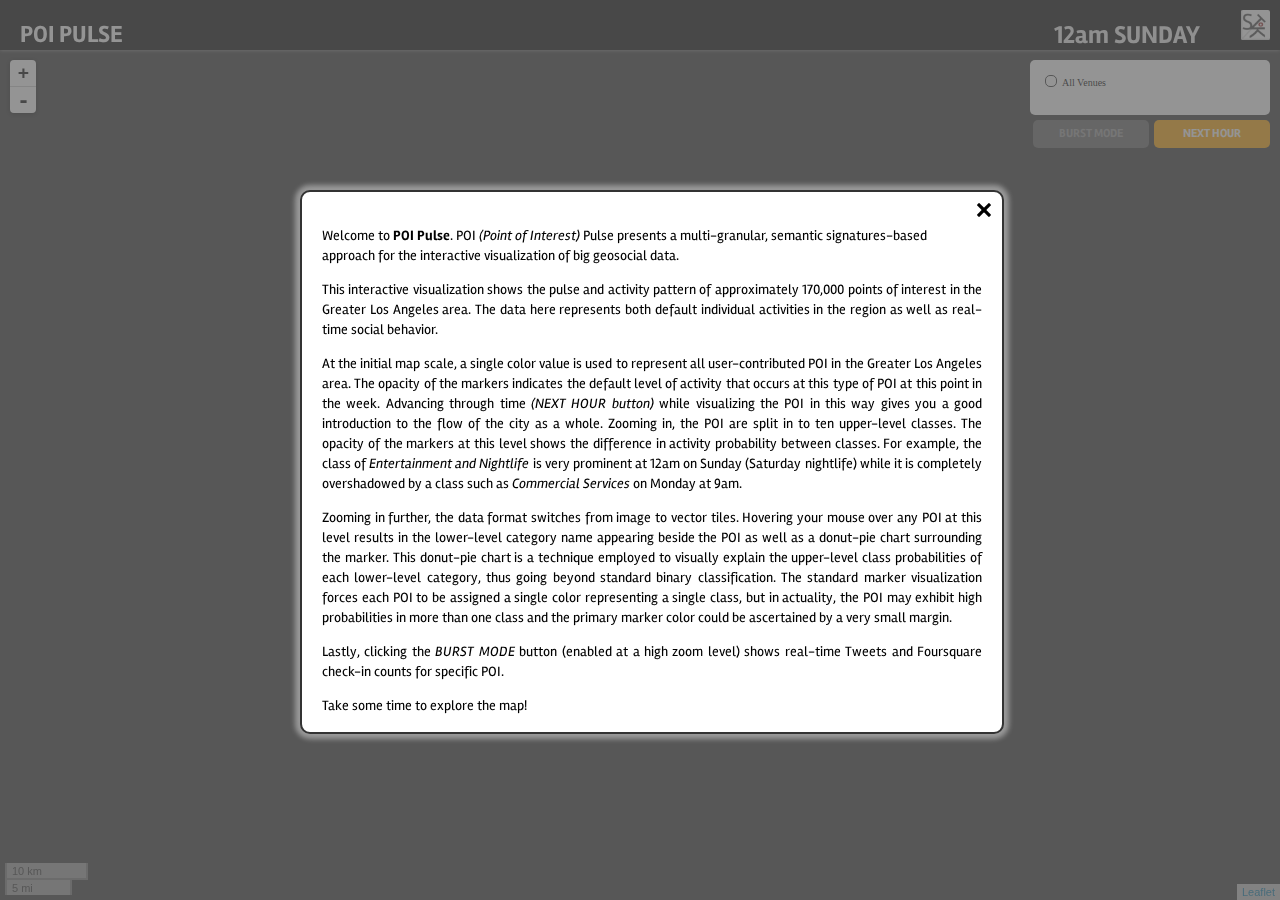
==== index.html @ e042c407 "changes to splash screen text.  Added scale bar" ====
<!DOCTYPE html>
<html>
<head>
	<title>POI Pulse</title>
	<meta charset="utf-8" />
	<meta name="viewport" content="width=device-width, initial-scale=1.0">
	<link rel="shortcut icon" href="favicon.ico" type="image/x-icon">
	<link rel="icon" href="favicon.ico" type="image/x-icon">
	<link href='http://fonts.googleapis.com/css?family=Rambla' rel='stylesheet' type='text/css'>

	<link rel="stylesheet" href="css/leaflet.css" />
	<link rel="stylesheet" href="css/main.css" />
</head>
<body style="position:absolute;width:100%;height:100%;margin:0;font-family: 'Rambla', sans-serif;">
	<div id="loadingbg"></div>
	<div id="loading">
	  <div id="close"></div>
	  <p style="padding-top:-5px;">
	  Welcome to <b>POI Pulse</b>. POI <i>(Point of Interest)</i> Pulse presents a multi-granular, semantic signatures-based<br/>approach for the interactive visualization of big geosocial data.</p>
	  <p>This interactive visualization shows the pulse and activity pattern of approximately 170,000 points of interest in the Greater Los Angeles area. The data here represents both default individual activities in the region as well as real-time social behavior.</p>
	  <p>At the initial map scale, a single color value is used to represent all user-contributed POI in the Greater Los Angeles area. The opacity of the markers indicates the default level of activity that occurs at this type of POI at this point in the week. Advancing through time <i>(NEXT HOUR button)</i> while visualizing the POI in this way gives you a good introduction to the flow of the city as a whole. Zooming in, the POI are split in to ten upper-level classes.   The opacity of the markers at this level shows the difference in activity probability between classes.  For example, the class of <i>Entertainment and Nightlife</i> is very prominent at 12am on Sunday (Saturday nightlife) while it is completely overshadowed by a class such as <i>Commercial Services</i> on Monday at 9am.
	  </p><p>Zooming in further, the data format switches from image to vector tiles. Hovering your mouse over any POI at this level results in the lower-level category name appearing beside the POI as well as a donut-pie chart surrounding the marker.  This donut-pie chart is a technique employed to visually explain the upper-level class probabilities of each lower-level category, thus going beyond standard binary classification. The standard marker visualization forces each POI to be assigned a single color representing a single class, but in actuality, the POI may exhibit high probabilities in more than one class and the primary marker color could be ascertained by a very small margin. </p>
	  <p>Lastly, clicking the <i>BURST MODE</i> button (enabled at a high zoom level) shows real-time Tweets and Foursquare check-in counts for specific POI.
	  <p>Take some time to explore the map!</p>
<!-- <div style="float:right;padding-top:10px"><a style="color:#006600;text-decoration:none" href="http://grantmckenzie.com/academics/McKenzie_poipulse2014.pdf" target="_blank">Read a draft of the paper here</a></div> -->
	</div>
	<div id="header" style="width:100%;height:50px;background-color:#000000;color:#ffffff;position:absolute;top:0px;box-shadow: 0px 0px 4px #999999;z-index:10">
	  <div style="padding-left:20px;float:left;"><h2>POI PULSE</h2></div>
	  <div style="padding-right:10px;float:right;padding-top:10px;"><a href="http://stko.geog.ucsb.edu" target="_blank"><img src="img/stko.png" style="height:30px;background-color:#ffffff;border-radius:2px"></a></div>
	</div>
	<div id="map" style="background-color:#333333;width:100%;position:absolute;top:50px;bottom:0px;">
	<div id="legend" style="position:relative;right:10px;float:right;clear:both;top:10px;height:200px;width:220px;background-color:#ffffff;border-radius:5px;padding:10px;font-family: verdana;font-size:10px;z-index:3000"></div>
	<div id="next" onclick="_LAPULSE.increaseHour();">NEXT HOUR</div>
	<div id="burstMode" onclick="_LAPULSE.BurstMode();">BURST MODE</div>
	</div>
	<div id="lbl" style="position:absolute;right:80px;width:300px;top:20px;font-size:25px;text-align:right;font-weight:bold;color:#eeeeee;z-index:11">12am SUNDAY</div>
	<div class="arrow_box">Click on the colored marker to toggle the layer visibility</div>
	<script src="js/jquery.min.js"></script>
	<script src="js/d3.min.js" charset="utf-8"></script>
	<script src="js/topojson.js"></script>
	<script src="js/leaflet.js"></script>
	<script src="js/config.js"></script>
	<script src="js/d3.topojson.js"></script>
	<script src="js/utils.js"></script>
	<script src="js/donuts.js"></script>
	<script src="js/layers.js"></script>
	<script src="js/tweets.js"></script>
	<script src="js/svm.js"></script>
<script>
  (function(i,s,o,g,r,a,m){i['GoogleAnalyticsObject']=r;i[r]=i[r]||function(){
  (i[r].q=i[r].q||[]).push(arguments)},i[r].l=1*new Date();a=s.createElement(o),
  m=s.getElementsByTagName(o)[0];a.async=1;a.src=g;m.parentNode.insertBefore(a,m)
  })(window,document,'script','//www.google-analytics.com/analytics.js','ga');

  ga('create', 'UA-48423612-1', 'ucsb.edu');
  ga('send', 'pageview');

</script>
</body>
</html>
---- css/leaflet.css ----
/* required styles */

.leaflet-map-pane,
.leaflet-tile,
.leaflet-marker-icon,
.leaflet-marker-shadow,
.leaflet-tile-pane,
.leaflet-tile-container,
.leaflet-overlay-pane,
.leaflet-shadow-pane,
.leaflet-marker-pane,
.leaflet-popup-pane,
.leaflet-overlay-pane svg,
.leaflet-zoom-box,
.leaflet-image-layer,
.leaflet-layer {
	position: absolute;
	left: 0;
	top: 0;
	}
.leaflet-container {
	overflow: hidden;
	-ms-touch-action: none;
	}
.leaflet-tile,
.leaflet-marker-icon,
.leaflet-marker-shadow {
	-webkit-user-select: none;
	   -moz-user-select: none;
	        user-select: none;
	-webkit-user-drag: none;
	}
.leaflet-marker-icon,
.leaflet-marker-shadow {
	display: block;
	}
/* map is broken in FF if you have max-width: 100% on tiles */
.leaflet-container img {
	max-width: none !important;
	}
/* stupid Android 2 doesn't understand "max-width: none" properly */
.leaflet-container img.leaflet-image-layer {
	max-width: 15000px !important;
	}
.leaflet-tile {
	filter: inherit;
	visibility: hidden;
	}
.leaflet-tile-loaded {
	visibility: inherit;
	}
.leaflet-zoom-box {
	width: 0;
	height: 0;
	}
/* workaround for https://bugzilla.mozilla.org/show_bug.cgi?id=888319 */
.leaflet-overlay-pane svg {
	-moz-user-select: none;
	}

.leaflet-tile-pane    { z-index: 2; }
.leaflet-objects-pane { z-index: 3; }
.leaflet-overlay-pane { z-index: 4; }
.leaflet-shadow-pane  { z-index: 5; }
.leaflet-marker-pane  { z-index: 6; }
.leaflet-popup-pane   { z-index: 7; }

.leaflet-vml-shape {
	width: 1px;
	height: 1px;
	}
.lvml {
	behavior: url(#default#VML);
	display: inline-block;
	position: absolute;
	}


/* control positioning */

.leaflet-control {
	position: relative;
	z-index: 7;
	pointer-events: auto;
	}
.leaflet-top,
.leaflet-bottom {
	position: absolute;
	z-index: 1000;
	pointer-events: none;
	}
.leaflet-top {
	top: 0;
	}
.leaflet-right {
	right: 0;
	}
.leaflet-bottom {
	bottom: 0;
	}
.leaflet-left {
	left: 0;
	}
.leaflet-control {
	float: left;
	clear: both;
	}
.leaflet-right .leaflet-control {
	float: right;
	}
.leaflet-top .leaflet-control {
	margin-top: 10px;
	}
.leaflet-bottom .leaflet-control {
	margin-bottom: 10px;
	}
.leaflet-left .leaflet-control {
	margin-left: 10px;
	}
.leaflet-right .leaflet-control {
	margin-right: 10px;
	}


/* zoom and fade animations */

.leaflet-fade-anim .leaflet-tile,
.leaflet-fade-anim .leaflet-popup {
	opacity: 0;
	-webkit-transition: opacity 0.2s linear;
	   -moz-transition: opacity 0.2s linear;
	     -o-transition: opacity 0.2s linear;
	        transition: opacity 0.2s linear;
	}
.leaflet-fade-anim .leaflet-tile-loaded,
.leaflet-fade-anim .leaflet-map-pane .leaflet-popup {
	opacity: 1;
	}

.leaflet-zoom-anim .leaflet-zoom-animated {
	-webkit-transition: -webkit-transform 0.25s cubic-bezier(0,0,0.25,1);
	   -moz-transition:    -moz-transform 0.25s cubic-bezier(0,0,0.25,1);
	     -o-transition:      -o-transform 0.25s cubic-bezier(0,0,0.25,1);
	        transition:         transform 0.25s cubic-bezier(0,0,0.25,1);
	}
.leaflet-zoom-anim .leaflet-tile,
.leaflet-pan-anim .leaflet-tile,
.leaflet-touching .leaflet-zoom-animated {
	-webkit-transition: none;
	   -moz-transition: none;
	     -o-transition: none;
	        transition: none;
	}

.leaflet-zoom-anim .leaflet-zoom-hide {
	visibility: hidden;
	}


/* cursors */

.leaflet-clickable {
	cursor: pointer;
	}
.leaflet-container {
	cursor: -webkit-grab;
	cursor:    -moz-grab;
	}
.leaflet-popup-pane,
.leaflet-control {
	cursor: auto;
	}
.leaflet-dragging .leaflet-container,
.leaflet-dragging .leaflet-clickable {
	cursor: move;
	cursor: -webkit-grabbing;
	cursor:    -moz-grabbing;
	}


/* visual tweaks */

.leaflet-container {
	background: #ddd;
	outline: 0;
	}
.leaflet-container a {
	color: #0078A8;
	}
.leaflet-container a.leaflet-active {
	outline: 2px solid orange;
	}
.leaflet-zoom-box {
	border: 2px dotted #38f;
	background: rgba(255,255,255,0.5);
	}


/* general typography */
.leaflet-container {
	font: 12px/1.5 "Helvetica Neue", Arial, Helvetica, sans-serif;
	}


/* general toolbar styles */

.leaflet-bar {
	box-shadow: 0 1px 5px rgba(0,0,0,0.65);
	border-radius: 4px;
	}
.leaflet-bar a,
.leaflet-bar a:hover {
	background-color: #fff;
	border-bottom: 1px solid #ccc;
	width: 26px;
	height: 26px;
	line-height: 26px;
	display: block;
	text-align: center;
	text-decoration: none;
	color: black;
	}
.leaflet-bar a,
.leaflet-control-layers-toggle {
	background-position: 50% 50%;
	background-repeat: no-repeat;
	display: block;
	}
.leaflet-bar a:hover {
	background-color: #f4f4f4;
	}
.leaflet-bar a:first-child {
	border-top-left-radius: 4px;
	border-top-right-radius: 4px;
	}
.leaflet-bar a:last-child {
	border-bottom-left-radius: 4px;
	border-bottom-right-radius: 4px;
	border-bottom: none;
	}
.leaflet-bar a.leaflet-disabled {
	cursor: default;
	background-color: #f4f4f4;
	color: #bbb;
	}

.leaflet-touch .leaflet-bar a {
	width: 30px;
	height: 30px;
	line-height: 30px;
	}


/* zoom control */

.leaflet-control-zoom-in,
.leaflet-control-zoom-out {
	font: bold 18px 'Lucida Console', Monaco, monospace;
	text-indent: 1px;
	}
.leaflet-control-zoom-out {
	font-size: 20px;
	}

.leaflet-touch .leaflet-control-zoom-in {
	font-size: 22px;
	}
.leaflet-touch .leaflet-control-zoom-out {
	font-size: 24px;
	}


/* layers control */

.leaflet-control-layers {
	box-shadow: 0 1px 5px rgba(0,0,0,0.4);
	background: #fff;
	border-radius: 5px;
	}
.leaflet-control-layers-toggle {
	background-image: url(images/layers.png);
	width: 36px;
	height: 36px;
	}
.leaflet-retina .leaflet-control-layers-toggle {
	background-image: url(images/layers-2x.png);
	background-size: 26px 26px;
	}
.leaflet-touch .leaflet-control-layers-toggle {
	width: 44px;
	height: 44px;
	}
.leaflet-control-layers .leaflet-control-layers-list,
.leaflet-control-layers-expanded .leaflet-control-layers-toggle {
	display: none;
	}
.leaflet-control-layers-expanded .leaflet-control-layers-list {
	display: block;
	position: relative;
	}
.leaflet-control-layers-expanded {
	padding: 6px 10px 6px 6px;
	color: #333;
	background: #fff;
	}
.leaflet-control-layers-selector {
	margin-top: 2px;
	position: relative;
	top: 1px;
	}
.leaflet-control-layers label {
	display: block;
	}
.leaflet-control-layers-separator {
	height: 0;
	border-top: 1px solid #ddd;
	margin: 5px -10px 5px -6px;
	}


/* attribution and scale controls */

.leaflet-container .leaflet-control-attribution {
	background: #fff;
	background: rgba(255, 255, 255, 0.7);
	margin: 0;
	}
.leaflet-control-attribution,
.leaflet-control-scale-line {
	padding: 0 5px;
	color: #333;
	}
.leaflet-control-attribution a {
	text-decoration: none;
	}
.leaflet-control-attribution a:hover {
	text-decoration: underline;
	}
.leaflet-container .leaflet-control-attribution,
.leaflet-container .leaflet-control-scale {
	font-size: 11px;
	}
.leaflet-left .leaflet-control-scale {
	margin-left: 5px;
	}
.leaflet-bottom .leaflet-control-scale {
	margin-bottom: 5px;
	}
.leaflet-control-scale-line {
	border: 2px solid #777;
	border-top: none;
	line-height: 1.1;
	padding: 2px 5px 1px;
	font-size: 11px;
	white-space: nowrap;
	overflow: hidden;
	-moz-box-sizing: content-box;
	     box-sizing: content-box;

	background: #fff;
	background: rgba(255, 255, 255, 0.5);
	}
.leaflet-control-scale-line:not(:first-child) {
	border-top: 2px solid #777;
	border-bottom: none;
	margin-top: -2px;
	}
.leaflet-control-scale-line:not(:first-child):not(:last-child) {
	border-bottom: 2px solid #777;
	}

.leaflet-touch .leaflet-control-attribution,
.leaflet-touch .leaflet-control-layers,
.leaflet-touch .leaflet-bar {
	box-shadow: none;
	}
.leaflet-touch .leaflet-control-layers,
.leaflet-touch .leaflet-bar {
	border: 2px solid rgba(0,0,0,0.2);
	background-clip: padding-box;
	}


/* popup */

.leaflet-popup {
	position: absolute;
	text-align: center;
	}
.leaflet-popup-content-wrapper {
	padding: 1px;
	text-align: left;
	border-radius: 12px;
	}
.leaflet-popup-content {
	margin: 13px 19px;
	line-height: 1.4;
	}
.leaflet-popup-content p {
	margin: 18px 0;
	}
.leaflet-popup-tip-container {
	margin: 0 auto;
	width: 40px;
	height: 20px;
	position: relative;
	overflow: hidden;
	}
.leaflet-popup-tip {
	width: 17px;
	height: 17px;
	padding: 1px;

	margin: -10px auto 0;

	-webkit-transform: rotate(45deg);
	   -moz-transform: rotate(45deg);
	    -ms-transform: rotate(45deg);
	     -o-transform: rotate(45deg);
	        transform: rotate(45deg);
	}
.leaflet-popup-content-wrapper,
.leaflet-popup-tip {
	background: white;

	box-shadow: 0 3px 14px rgba(0,0,0,0.4);
	}
.leaflet-container a.leaflet-popup-close-button {
	position: absolute;
	top: 0;
	right: 0;
	padding: 4px 4px 0 0;
	text-align: center;
	width: 18px;
	height: 14px;
	font: 16px/14px Tahoma, Verdana, sans-serif;
	color: #c3c3c3;
	text-decoration: none;
	font-weight: bold;
	background: transparent;
	}
.leaflet-container a.leaflet-popup-close-button:hover {
	color: #999;
	}
.leaflet-popup-scrolled {
	overflow: auto;
	border-bottom: 1px solid #ddd;
	border-top: 1px solid #ddd;
	}

.leaflet-oldie .leaflet-popup-content-wrapper {
	zoom: 1;
	}
.leaflet-oldie .leaflet-popup-tip {
	width: 24px;
	margin: 0 auto;

	-ms-filter: "progid:DXImageTransform.Microsoft.Matrix(M11=0.70710678, M12=0.70710678, M21=-0.70710678, M22=0.70710678)";
	filter: progid:DXImageTransform.Microsoft.Matrix(M11=0.70710678, M12=0.70710678, M21=-0.70710678, M22=0.70710678);
	}
.leaflet-oldie .leaflet-popup-tip-container {
	margin-top: -1px;
	}

.leaflet-oldie .leaflet-control-zoom,
.leaflet-oldie .leaflet-control-layers,
.leaflet-oldie .leaflet-popup-content-wrapper,
.leaflet-oldie .leaflet-popup-tip {
	border: 1px solid #999;
	}


/* div icon */

.leaflet-div-icon {
	background: #fff;
	border: 1px solid #666;
	}
---- css/main.css ----
div.tooltip {
  z-index:1000;
  visibility: hidden;
  position: absolute;
  background-color:#eeeeee;
  padding: 10px 20px;
  border-radius: 5px;
  border: solid 1px #333333;
  cursor: pointer;
  color: #333333;
  font-family: 'Rambla', sans-serif;
  font-size: 14px;
  line-height: 20px;
  box-shadow: 0px 0px 2px 2px #666;
}
#map {
  cursor: pointer;
}
.vis {
  z-index:1000;
  visibility: hidden;
  position: absolute;

}

#burstMode {
    cursor: pointer;
    position:relative;
    float:right;
    right:15px;
    top:15px; 
    padding:5px 20px 5px 20px;
    background-color:#666666;
    border-radius:5px;
    font-size:12px;
    font-weight:bold;
    width:76px;
    text-align:center;
    z-index:3000;
    font-family: 'Rambla', sans-serif;
    color:#999999;
}
#burstMode.available:hover {
  background-color:#993333;
  color:#ffffff;
}
#burstMode.available {
  background-color:#990000;
  color:#ffffff;
}
#burstMode.active {
  background-color:#ff0000;
  border: solid 2px #ffffff;
  padding: 3px 18px 3px 18px;
}

#next {
    cursor: pointer;
    position:relative;
    float:right;
    clear:both;
    right:10px;
    top:15px; 
    padding:5px 20px 5px 20px;
    background-color:#ffa500;
    border-radius:5px;
    font-size:12px;
    font-weight:bold;
    font-family: 'Rambla', sans-serif;
    color:#ffffff;
    width:76px;
    text-align:center;
    z-index:3000
}
#next:hover {
  color:#333333;
  background-color:#ffc733;
}
#loadingbg {
  background-color:#666666;
  position:absolute;
  z-index:3100;
  top:0;
  left:0;
  width:100%;
  height:100%;
  opacity:0.7;
  filter:alpha(opacity=70); 
}
#loading{
  position:absolute;
  width:660px;
  z-index:3101;
  left:-340px;
  margin-left:50%;
  margin-top:-260px;
  top:50%;
  background-color:#ffffff;
  padding:20px;
  font-family: 'Rambla', sans-serif;
  height:500px;
  border-radius:10px;
  border:solid 2px #333333;
  box-shadow: 0px 0px 5px 5px #999999;
  text-align:justify;
  font-size: 14px;
  line-height:20px;
}
#close {
  width:16px;
  height:16px;
  position:absolute;
  right:10px;
  top:10px;
  background-image: url('../img/close.png');
  cursor: pointer;
}

.arrow_box {
	position: absolute;
	background: #ffffff;
	right:265px;
	padding:10px 20px;
	top:70px;
	z-index:3000;
	border-radius: 5px;
	border: 1px solid #333333;
	font-family: 'Rambla', sans-serif;
	font-size: 12px;
	display: none;
}
.arrow_box:after, .arrow_box:before {
	left: 100%;
	top: 50%;
	border: solid transparent;
	content: " ";
	height: 0;
	width: 0;
	position: absolute;
	pointer-events: none;
}

.arrow_box:after {
	border-color: rgba(255, 255, 255, 0);
	border-left-color: #ffffff;
	border-width: 10px;
	margin-top: -10px;
}
.arrow_box:before {
	border-color: rgba(51, 51, 51, 0);
	border-left-color: #333333;
	border-width: 11px;
	margin-top: -11px;
}
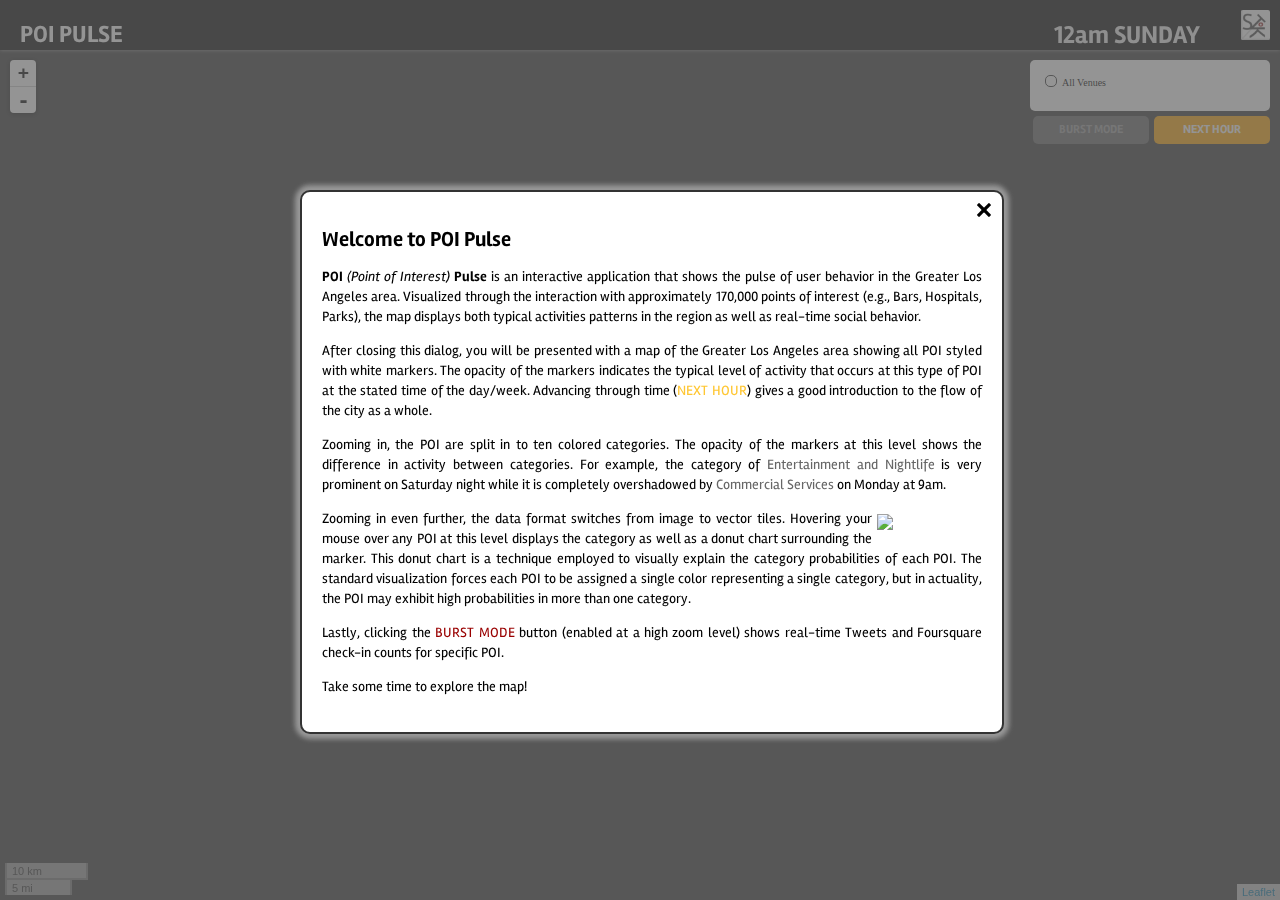
==== commit 39815068: "burst mode move to appropriate time" ====
--- a/index.html
+++ b/index.html
@@ -17,11 +17,16 @@
 	<div id="loading">
 	  <div id="close"></div>
 	  <p style="padding-top:-5px;">
-	  Welcome to <b>POI Pulse</b>. POI <i>(Point of Interest)</i> Pulse presents a multi-granular, semantic signatures-based<br/>approach for the interactive visualization of big geosocial data.</p>
-	  <p>This interactive visualization shows the pulse and activity pattern of approximately 170,000 points of interest in the Greater Los Angeles area. The data here represents both default individual activities in the region as well as real-time social behavior.</p>
-	  <p>At the initial map scale, a single color value is used to represent all user-contributed POI in the Greater Los Angeles area. The opacity of the markers indicates the default level of activity that occurs at this type of POI at this point in the week. Advancing through time <i>(NEXT HOUR button)</i> while visualizing the POI in this way gives you a good introduction to the flow of the city as a whole. Zooming in, the POI are split in to ten upper-level classes.   The opacity of the markers at this level shows the difference in activity probability between classes.  For example, the class of <i>Entertainment and Nightlife</i> is very prominent at 12am on Sunday (Saturday nightlife) while it is completely overshadowed by a class such as <i>Commercial Services</i> on Monday at 9am.
-	  </p><p>Zooming in further, the data format switches from image to vector tiles. Hovering your mouse over any POI at this level results in the lower-level category name appearing beside the POI as well as a donut-pie chart surrounding the marker.  This donut-pie chart is a technique employed to visually explain the upper-level class probabilities of each lower-level category, thus going beyond standard binary classification. The standard marker visualization forces each POI to be assigned a single color representing a single class, but in actuality, the POI may exhibit high probabilities in more than one class and the primary marker color could be ascertained by a very small margin. </p>
-	  <p>Lastly, clicking the <i>BURST MODE</i> button (enabled at a high zoom level) shows real-time Tweets and Foursquare check-in counts for specific POI.
+	  <h2>Welcome to <b>POI Pulse</b></h2>
+	  
+	  <!-- POI <i>(Point of Interest)</i> Pulse presents a multi-granular, semantic signatures-based<br/>approach for the interactive visualization of big geosocial data.</p> -->
+	  <p><b>POI</b> <i>(Point of Interest)</i> <b>Pulse</b> is an interactive application that shows the pulse of user behavior in the Greater Los Angeles area.  Visualized through the interaction with approximately 170,000 points of interest (e.g., Bars, Hospitals, Parks), the map displays both typical activities patterns in the region as well as real-time social behavior.</p>
+	  
+	  <p>After closing this dialog, you will be presented with a map of the Greater Los Angeles area showing all POI styled with white markers.  The opacity of the markers indicates the typical level of activity that occurs at this type of POI at the stated time of the day/week.  Advancing through time (<span style='color:#ffc733'>NEXT HOUR</span>) gives a good introduction to the flow of the city as a whole.</p>
+	  <p>Zooming in, the POI are split in to ten colored categories. The opacity of the markers at this level shows the difference in activity between categories.  For example, the category of <span style='color:#666666'>Entertainment and Nightlife</span> is very prominent on Saturday night while it is completely overshadowed by <span style='color:#666666'>Commercial Services</span> on Monday at 9am.
+	  </p>
+	  <p><img src="img/donut.png" style="float:right;width:100px;margin:5px"/> Zooming in even further, the data format switches from image to vector tiles. Hovering your mouse over any POI at this level displays the category as well as a donut chart surrounding the marker.  This donut chart is a technique employed to visually explain the category probabilities of each POI.  The standard visualization forces each POI to be assigned a single color representing a single category, but in actuality, the POI may exhibit high probabilities in more than one category.</p>
+	  <p>Lastly, clicking the <span style='color:#990000'>BURST MODE</span> button (enabled at a high zoom level) shows real-time Tweets and Foursquare check-in counts for specific POI.
 	  <p>Take some time to explore the map!</p>
 <!-- <div style="float:right;padding-top:10px"><a style="color:#006600;text-decoration:none" href="http://grantmckenzie.com/academics/McKenzie_poipulse2014.pdf" target="_blank">Read a draft of the paper here</a></div> -->
 	</div>
@@ -31,11 +36,13 @@
 	</div>
 	<div id="map" style="background-color:#333333;width:100%;position:absolute;top:50px;bottom:0px;">
 	<div id="legend" style="position:relative;right:10px;float:right;clear:both;top:10px;height:200px;width:220px;background-color:#ffffff;border-radius:5px;padding:10px;font-family: verdana;font-size:10px;z-index:3000"></div>
-	<div id="next" onclick="_LAPULSE.increaseHour();">NEXT HOUR</div>
+	<div id="next">NEXT HOUR</div>
 	<div id="burstMode" onclick="_LAPULSE.BurstMode();">BURST MODE</div>
 	</div>
 	<div id="lbl" style="position:absolute;right:80px;width:300px;top:20px;font-size:25px;text-align:right;font-weight:bold;color:#eeeeee;z-index:11">12am SUNDAY</div>
-	<div class="arrow_box">Click on the colored marker to toggle the layer visibility</div>
+	<div id="tooltip_legend" class="arrow_box">Click on the colored marker to toggle the layer visibility</div>
+	<div id="tooltip_burst" class="arrow_box">Click to view live Tweets and real-time check-in counts</div>
+	
 	<script src="js/jquery.min.js"></script>
 	<script src="js/d3.min.js" charset="utf-8"></script>
 	<script src="js/topojson.js"></script>
--- a/css/main.css
+++ b/css/main.css
@@ -53,7 +53,11 @@
   border: solid 2px #ffffff;
   padding: 3px 18px 3px 18px;
 }
-
+#burstMode.active:hover {
+  background-color:#ff0000;
+  border: solid 2px #ffffff;
+  padding: 3px 18px 3px 18px;
+}
 #next {
     cursor: pointer;
     position:relative;
@@ -71,6 +75,14 @@
     width:76px;
     text-align:center;
     z-index:3000
+}
+#next.disabled {
+  background-color:#666666;
+  color:#999999;
+}
+#next.disabled:hover {
+  background-color:#666666;
+  color:#999999;
 }
 #next:hover {
   color:#333333;
@@ -116,12 +128,18 @@
   cursor: pointer;
 }
 
+#tooltip_legend {
+  position: absolute;
+  top:70px;
+}
+#tooltip_burst {
+  position: absolute;
+  top:280px;
+}
 .arrow_box {
-	position: absolute;
 	background: #ffffff;
 	right:265px;
 	padding:10px 20px;
-	top:70px;
 	z-index:3000;
 	border-radius: 5px;
 	border: 1px solid #333333;
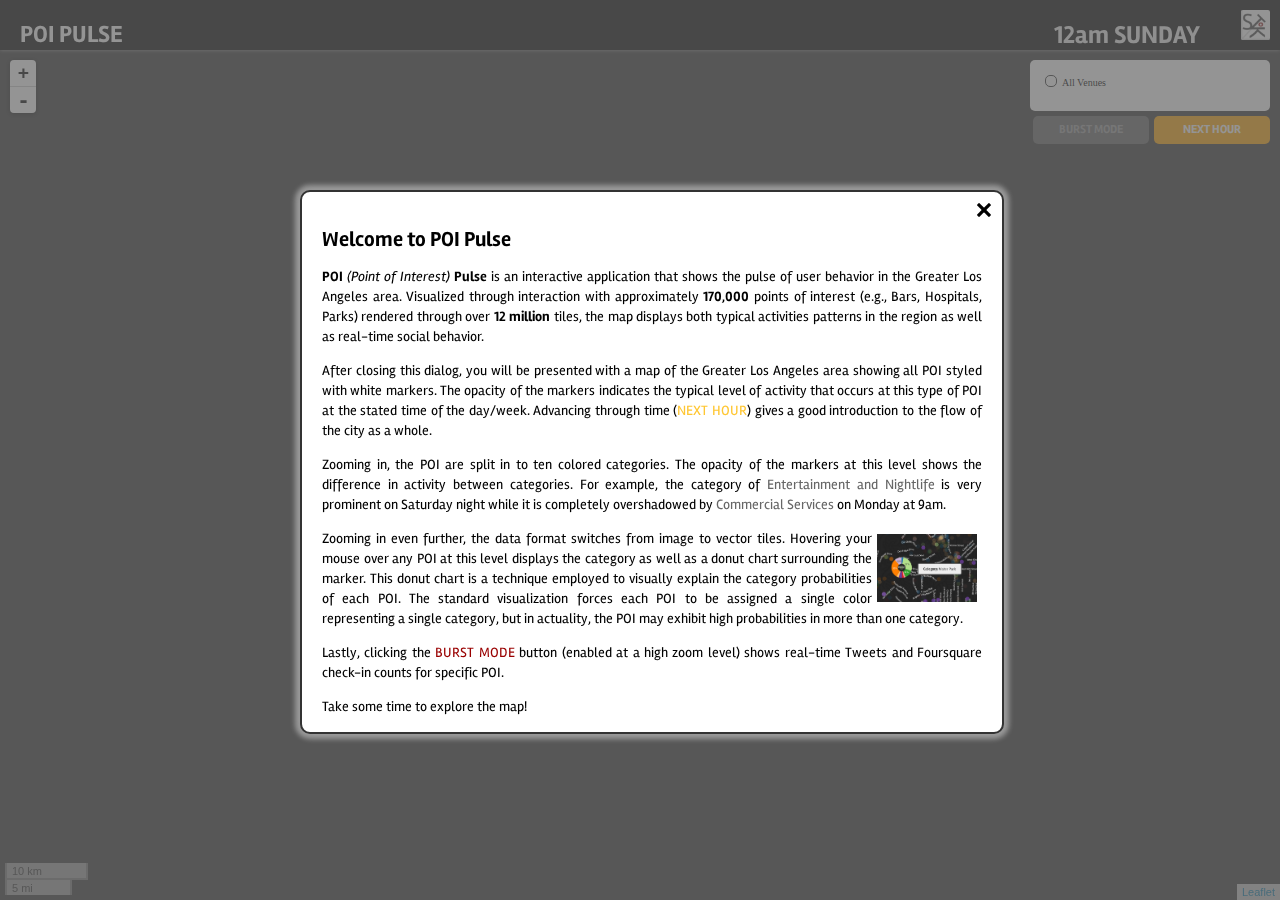
==== commit d59441b4: "checkin count" ====
--- a/index.html
+++ b/index.html
@@ -20,7 +20,7 @@
 	  <h2>Welcome to <b>POI Pulse</b></h2>
 	  
 	  <!-- POI <i>(Point of Interest)</i> Pulse presents a multi-granular, semantic signatures-based<br/>approach for the interactive visualization of big geosocial data.</p> -->
-	  <p><b>POI</b> <i>(Point of Interest)</i> <b>Pulse</b> is an interactive application that shows the pulse of user behavior in the Greater Los Angeles area.  Visualized through the interaction with approximately 170,000 points of interest (e.g., Bars, Hospitals, Parks), the map displays both typical activities patterns in the region as well as real-time social behavior.</p>
+	  <p><b>POI</b> <i>(Point of Interest)</i> <b>Pulse</b> is an interactive application that shows the pulse of user behavior in the Greater Los Angeles area.  Visualized through interaction with approximately <b>170,000</b> points of interest (e.g., Bars, Hospitals, Parks) rendered through over <b>12 million</b> tiles, the map displays both typical activities patterns in the region as well as real-time social behavior.</p>
 	  
 	  <p>After closing this dialog, you will be presented with a map of the Greater Los Angeles area showing all POI styled with white markers.  The opacity of the markers indicates the typical level of activity that occurs at this type of POI at the stated time of the day/week.  Advancing through time (<span style='color:#ffc733'>NEXT HOUR</span>) gives a good introduction to the flow of the city as a whole.</p>
 	  <p>Zooming in, the POI are split in to ten colored categories. The opacity of the markers at this level shows the difference in activity between categories.  For example, the category of <span style='color:#666666'>Entertainment and Nightlife</span> is very prominent on Saturday night while it is completely overshadowed by <span style='color:#666666'>Commercial Services</span> on Monday at 9am.
--- a/css/main.css
+++ b/css/main.css
@@ -1,3 +1,6 @@
+body {
+  overflow:hidden;
+}
 div.tooltip {
   z-index:1000;
   visibility: hidden;
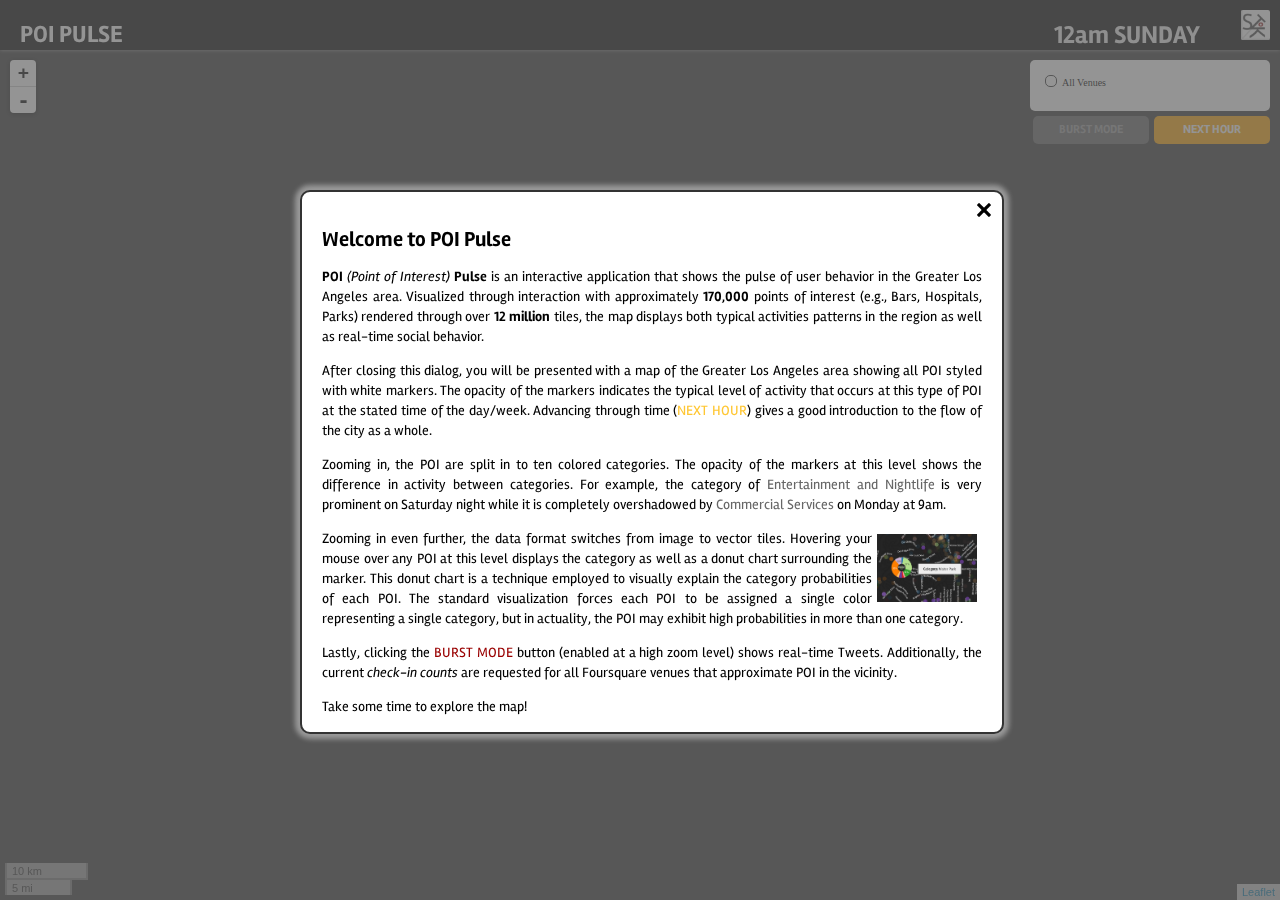
==== commit 45ef4af2: "changed index.html language" ====
--- a/index.html
+++ b/index.html
@@ -26,7 +26,7 @@
 	  <p>Zooming in, the POI are split in to ten colored categories. The opacity of the markers at this level shows the difference in activity between categories.  For example, the category of <span style='color:#666666'>Entertainment and Nightlife</span> is very prominent on Saturday night while it is completely overshadowed by <span style='color:#666666'>Commercial Services</span> on Monday at 9am.
 	  </p>
 	  <p><img src="img/donut.png" style="float:right;width:100px;margin:5px"/> Zooming in even further, the data format switches from image to vector tiles. Hovering your mouse over any POI at this level displays the category as well as a donut chart surrounding the marker.  This donut chart is a technique employed to visually explain the category probabilities of each POI.  The standard visualization forces each POI to be assigned a single color representing a single category, but in actuality, the POI may exhibit high probabilities in more than one category.</p>
-	  <p>Lastly, clicking the <span style='color:#990000'>BURST MODE</span> button (enabled at a high zoom level) shows real-time Tweets and Foursquare check-in counts for specific POI.
+	  <p>Lastly, clicking the <span style='color:#990000'>BURST MODE</span> button (enabled at a high zoom level) shows real-time Tweets.  Additionally, the current <i>check-in counts</i> are requested for all Foursquare venues that approximate POI in the vicinity.
 	  <p>Take some time to explore the map!</p>
 <!-- <div style="float:right;padding-top:10px"><a style="color:#006600;text-decoration:none" href="http://grantmckenzie.com/academics/McKenzie_poipulse2014.pdf" target="_blank">Read a draft of the paper here</a></div> -->
 	</div>
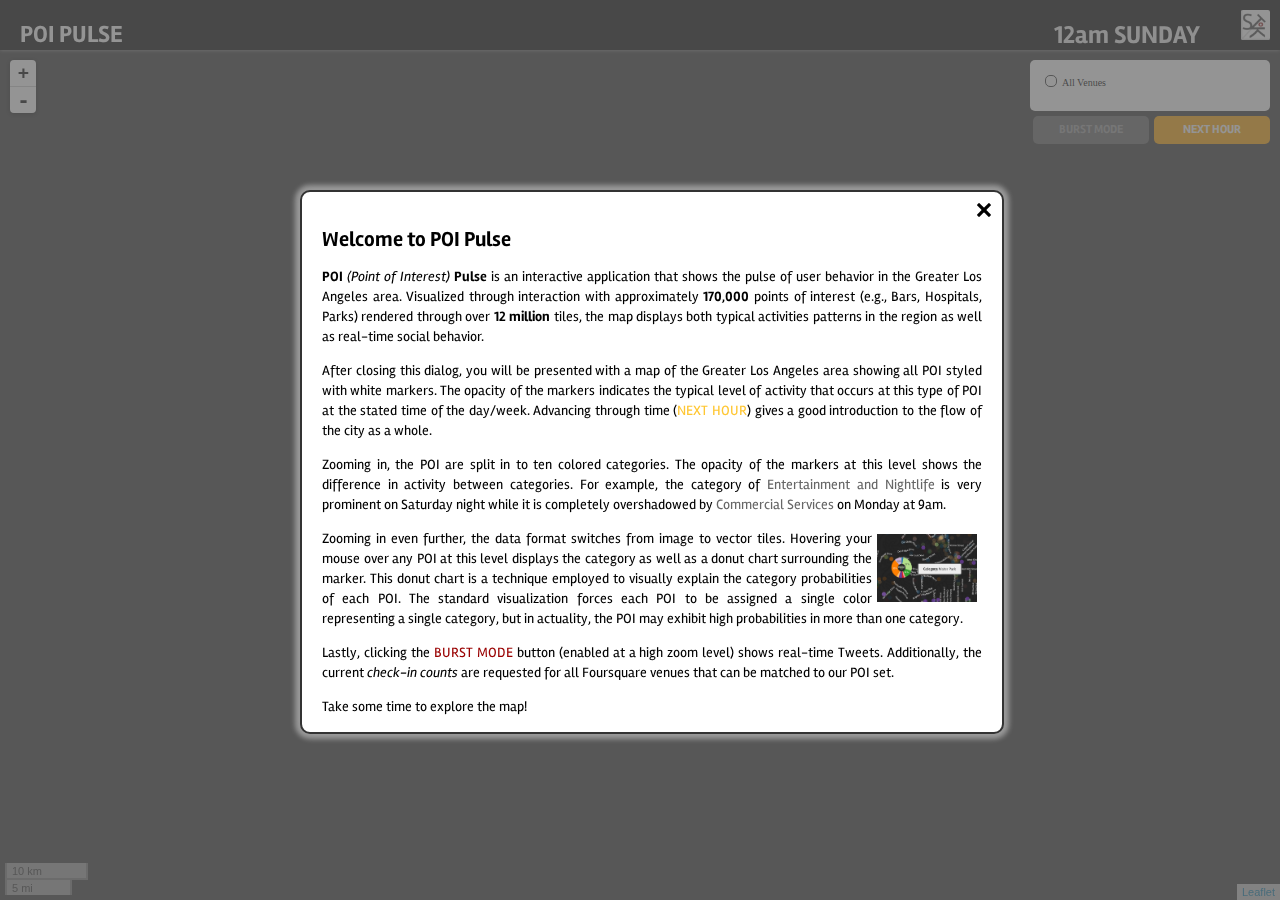
==== commit d74d7b2a: "minor label fix" ====
--- a/index.html
+++ b/index.html
@@ -26,7 +26,7 @@
 	  <p>Zooming in, the POI are split in to ten colored categories. The opacity of the markers at this level shows the difference in activity between categories.  For example, the category of <span style='color:#666666'>Entertainment and Nightlife</span> is very prominent on Saturday night while it is completely overshadowed by <span style='color:#666666'>Commercial Services</span> on Monday at 9am.
 	  </p>
 	  <p><img src="img/donut.png" style="float:right;width:100px;margin:5px"/> Zooming in even further, the data format switches from image to vector tiles. Hovering your mouse over any POI at this level displays the category as well as a donut chart surrounding the marker.  This donut chart is a technique employed to visually explain the category probabilities of each POI.  The standard visualization forces each POI to be assigned a single color representing a single category, but in actuality, the POI may exhibit high probabilities in more than one category.</p>
-	  <p>Lastly, clicking the <span style='color:#990000'>BURST MODE</span> button (enabled at a high zoom level) shows real-time Tweets.  Additionally, the current <i>check-in counts</i> are requested for all Foursquare venues that approximate POI in the vicinity.
+	  <p>Lastly, clicking the <span style='color:#990000'>BURST MODE</span> button (enabled at a high zoom level) shows real-time Tweets.  Additionally, the current <i>check-in counts</i> are requested for all Foursquare venues that can be matched to our POI set.
 	  <p>Take some time to explore the map!</p>
 <!-- <div style="float:right;padding-top:10px"><a style="color:#006600;text-decoration:none" href="http://grantmckenzie.com/academics/McKenzie_poipulse2014.pdf" target="_blank">Read a draft of the paper here</a></div> -->
 	</div>
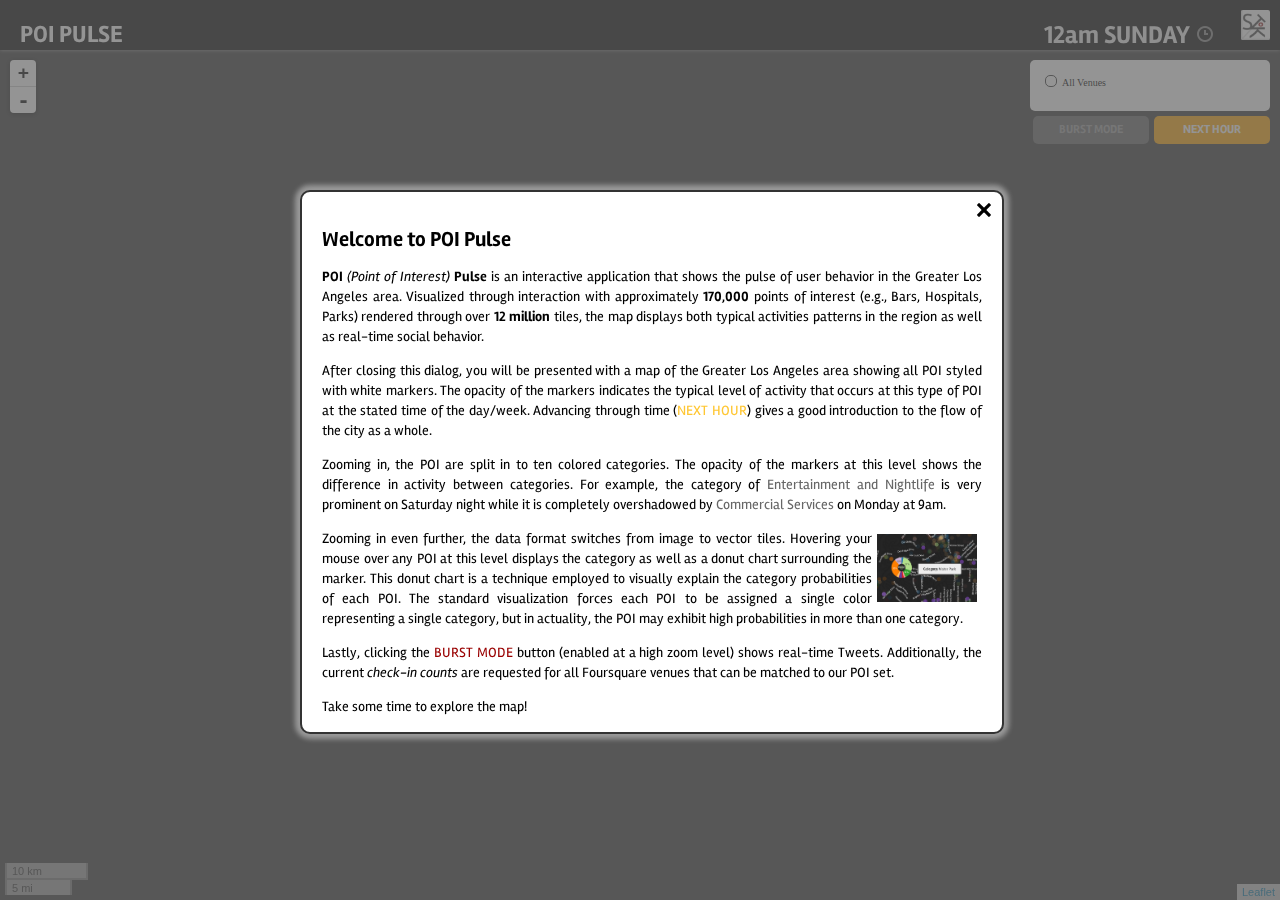
==== commit 1a7ee6fd: "added the ability to choose your time and date" ====
--- a/index.html
+++ b/index.html
@@ -32,14 +32,44 @@
 	</div>
 	<div id="header" style="width:100%;height:50px;background-color:#000000;color:#ffffff;position:absolute;top:0px;box-shadow: 0px 0px 4px #999999;z-index:10">
 	  <div style="padding-left:20px;float:left;"><h2>POI PULSE</h2></div>
-	  <div style="padding-right:10px;float:right;padding-top:10px;"><a href="http://stko.geog.ucsb.edu" target="_blank"><img src="img/stko.png" style="height:30px;background-color:#ffffff;border-radius:2px"></a></div>
+	  <div style="padding-right:10px;float:right;padding-top:10px;">
+	    <a href="http://stko.geog.ucsb.edu" target="_blank"><img src="img/stko.png" style="height:30px;background-color:#ffffff;border-radius:2px"></a>
+	  </div>
 	</div>
 	<div id="map" style="background-color:#333333;width:100%;position:absolute;top:50px;bottom:0px;">
 	<div id="legend" style="position:relative;right:10px;float:right;clear:both;top:10px;height:200px;width:220px;background-color:#ffffff;border-radius:5px;padding:10px;font-family: verdana;font-size:10px;z-index:3000"></div>
 	<div id="next">NEXT HOUR</div>
 	<div id="burstMode" onclick="_LAPULSE.BurstMode();">BURST MODE</div>
 	</div>
-	<div id="lbl" style="position:absolute;right:80px;width:300px;top:20px;font-size:25px;text-align:right;font-weight:bold;color:#eeeeee;z-index:11">12am SUNDAY</div>
+	<div id="lbl" style="position:absolute;right:90px;width:300px;top:20px;font-size:25px;text-align:right;font-weight:bold;color:#eeeeee;z-index:11">12am SUNDAY</div>
+	<div id="ddarrow" title="Change Time"></div>
+	<div id="choosetime">
+	  <select id="choose_time">
+	    <option value="1">1</option>
+	    <option value="2">2</option>
+	    <option value="3">3</option>
+	    <option value="4">4</option>
+	    <option value="5">5</option>
+	    <option value="6">6</option>
+	    <option value="7">7</option>
+	    <option value="8">8</option>
+	    <option value="9">9</option>
+	    <option value="10">10</option>
+	    <option value="11">11</option>
+	    <option value="0" selected>12</option>
+	  </select>
+	  <select id="choose_ap"><option value="am">am</option><option value="pm">pm</option></select>
+	  <select id="choose_date">
+	    <option value="0">Sunday</option>
+	    <option value="1">Monday</option>
+	    <option value="2">Tuesday</option>
+	    <option value="3">Wednesday</option>
+	    <option value="4">Thursday</option>
+	    <option value="5">Friday</option>
+	    <option value="6">Saturday</option>
+	  </select>
+	  <div id="choose_submit">ENTER</div>
+	</div>
 	<div id="tooltip_legend" class="arrow_box">Click on the colored marker to toggle the layer visibility</div>
 	<div id="tooltip_burst" class="arrow_box">Click to view live Tweets and real-time check-in counts</div>
 	
--- a/css/main.css
+++ b/css/main.css
@@ -173,3 +173,41 @@
 	border-width: 11px;
 	margin-top: -11px;
 }
+#ddarrow {
+	background-image: url('../img/dd.png');
+	background-position:center;
+	background-repeat: no-repeat;
+	position:absolute;
+	right:65px;
+	width:20px;
+	height:20px;
+	top:24px;
+	z-index:11;
+	cursor: pointer;
+	opacity:0.5;
+	filter:alpha(opacity=50); 
+}
+#choosetime {
+	position:absolute;
+	z-index:3001;
+	right:60px;
+	height:20px;
+	top:10px;
+	width:250px;
+	background-color:#000;
+	border-radius:2px;
+	padding:10px 2px;
+	display: none;
+	text-align:right;
+}
+#choose_submit {
+       padding:4px 6px;
+       border-radius: 3px;
+       color:#ffffff;
+       background-color:#990000;
+       float:right;
+       margin-top:2px;
+       margin-left:2px;
+       font-size: 11px;
+       cursor: pointer;
+}